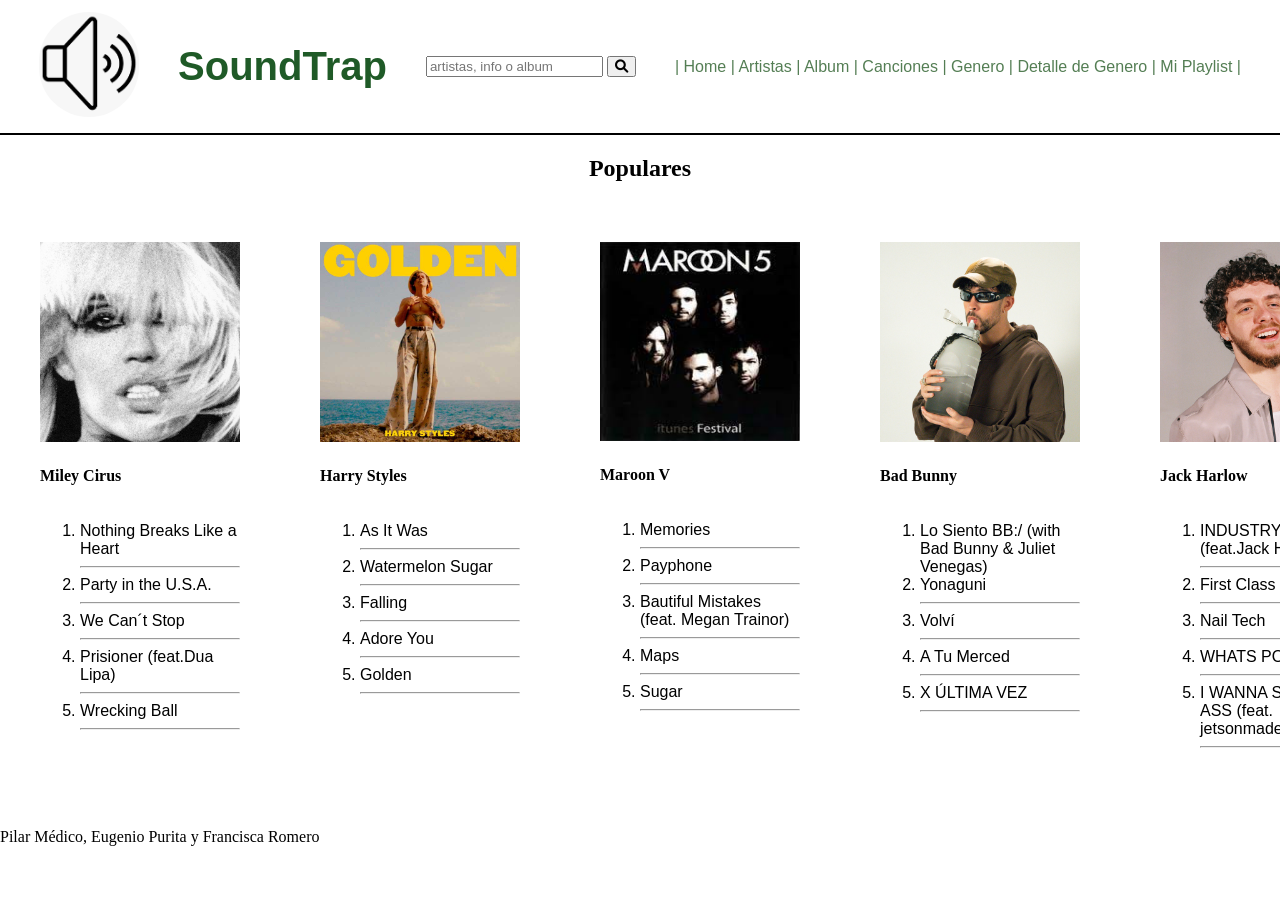
==== artist.html @ 90a385e8 "nuevocanciones" ====
<!DOCTYPE html>
<html lang="en">
<head>
    <meta charset="UTF-8">
    <meta http-equiv="X-UA-Compatible" content="IE=edge">
    <meta name="viewport" content="width=device-width, initial-scale=1.0">
    <title>Artistas</title>
    <link rel="stylesheet" href="./css/style.css">
    <link rel="stylesheet" href="https://cdnjs.cloudflare.com/ajax/libs/font-awesome/6.0.0/css/all.min.css">
</head>
<body>
    <header class="headerpadre">
        <div>
            <img src="./css/img/sound logo.png" alt="logo" class="logo">
        </div>
        <h1 class="nombrepag">SoundTrap</h1>
        <div>
            <form action="./track.html" method="get">
                <input type="text" name="busqueda" id="busqueda" placeholder="artistas, info o album">
                <button><i class="fa-solid fa-magnifying-glass"></i></button>
            </form>
        </div>
         
        <nav class="navegacion">
            <a class="navegacion" href="./home.html"> | Home |</a> 
            <a class="navegacion" href="./artist.html">Artistas |</a> 
            <a class="navegacion" href="./album.html">Album |</a> 
            <a class="navegacion" href="./canciones.html">Canciones |</a> 
            <a class="navegacion" href="./genero.html">Genero |</a> 
            <a class="navegacion" href="./detalle-genero.html"> Detalle de Genero |</a>
            <a class="navegacion" href="./playlist.html">Mi Playlist |</a> 
        </nav>
            
    </header>
    <main>
        <div class="titulo">
            <h2>Populares</h2>
        </div>
        <section class="cajaPadre2">

            <article class="Artistas">
                <a href="./artist.html">
                     <img class="top2" src="./css/img/4582a2ff-c864-4735-87b5-f9c0d2b4b005.jpg" alt="">            
                </a>  
                <h4>Miley Cirus</h4>
                <ol class="letra">
                    <li>Nothing Breaks Like a Heart</li>
                    <hr>
                    <li>Party in the U.S.A.</li>
                    <hr>
                    <li>We Can´t Stop</li>
                    <hr>
                    <li>Prisioner (feat.Dua Lipa)</li>
                    <hr>
                    <li>Wrecking Ball</li>
                    <hr>
                </ol>
                    
            </article>
        
            <article class="Artistas">
                <a href="./artist.html">
                <img class="top2" src="./css/img/PHOTO-2022-04-14-16-08-52.jpg" alt=""> 
                        </a>
                         <h4>Harry Styles</h4>
                         <ol class="letra">
                             <li>As It Was</li>
                             <hr>
                             <li>Watermelon Sugar</li>
                             <hr>
                             <li>Falling</li>
                             <hr>
                             <li>Adore You</li>
                             <hr>
                             <li>Golden</li>
                             <hr>
                         </ol>
            </article>
        
            <article class="Artistas">
                <a href="./artist.html">
                    <img class="top2 v" src="./css/img/download.jpg" alt="">         
                </a> 
                 <h4>Maroon V</h4>
                 <ol class="letra">
                     <li>Memories</li>
                     <hr>
                     <li>Payphone</li>
                     <hr>
                     <li>Bautiful Mistakes (feat. Megan Trainor)</li>
                     <hr>
                     <li>Maps</li>
                     <hr>
                     <li>Sugar</li>
                     <hr>
                 </ol>
            </article>
        
            <article class="Artistas">
                <a href="./artist.html">
                    <img class="top2" src="./css/img/cbb1e71a-5089-4704-bc9f-9e142bcaa28a.jpg" alt="">
                </a>
             <h4>Bad Bunny</h4>
             <ol class="letra">
                <li>Lo Siento BB:/ (with Bad Bunny & Juliet Venegas)</li>
                <li>Yonaguni</li>
                <hr>
                <li>Volví</li>
                <hr>
                <li>A Tu Merced</li>
                <hr>
                <li>X ÚLTIMA VEZ</li>
                <hr>
             </ol>
            </article>
                        
            <article class="Artistas">
                <a href="./artist.html">
                <img class="top2" src="./css/img/503af80c-de73-4db3-92ec-0d9b1f8d5a9f.jpg" alt="">
            </a>
                            <h4>Jack Harlow</h4>
                            <ol class="letra">
                                <li>INDUSTRY BABY (feat.Jack Harlow)</li>
                                <hr>
                                <li>First Class</li>
                                <hr>
                                <li>Nail Tech</li>
                                <hr>
                                <li>WHATS POPPIN</li>
                                <hr>
                                <li>I WANNA SEE SOME ASS (feat. jetsonmade)</li>
                                <hr>
                            </ol>
            </article> 
         </section>   
    </main>
    <footer>
        <p> Pilar Médico, Eugenio Purita y Francisca Romero</p>
    </footer>
</body>
</html>
---- css/style.css ----
*{box-sizing: border-box;}
body{
    margin: 0;
    background-color: rgb(255, 255, 255);
}
.navegacion{
    color: rgb(84, 126, 84);
    font-family: 'Ubuntu', sans-serif;
    text-decoration: none;
}

.logo{
    width: 100px;
    border-radius: 100px;
}
.headerpadre{
    height: 15vh;
    border-bottom: 2px solid black;
    display: flex;
    align-items: center;
    justify-content: space-evenly;
}
.nombrepag{
    color: rgb(31, 90, 39) ;
    font-size: 40px;
    background-position: right center;
    font-family: 'Ubuntu', sans-serif;
}
.division{
    color: black;
    text-decoration: none;
    font-family: 'Varela Round', sans-serif;
    font-size: 25px;
    display: flex;
    justify-content: center;
    space
}

.cajaPadre1{
    display: flex;
}

.top{
    display: flex;
    flex-direction: column;
    padding: 10px;
    margin: 30px;
}

.top1{
    width: 400px;
}

.cajaPadre2{
    display: flex;
}

.Artistas{
    display: flex;
    flex-direction: column;
    padding: 10px;
    margin: 30px;
}

.top2{
    width: 200px;
}

.titulo{
   text-align: center;
}

.v{
    width: 200px;
    height: 199px;
}

.cajaPadre3{
    display: flex;
}

.Albumes{
    display: flex;
    flex-direction: column;
    padding: 10px;
    margin: 30px;  
}

.cajaPadre4{
    display: flex;
    
}

.Canciones{
    display: flex;
    flex-direction: column;
    padding: 10px;
    margin: 30px;  
    width: 220px;
    height: 220px;
}

.letra{
    font-family:'Ubuntu', sans-serif ;
}
.link1{
    font-family:'Ubuntu', sans-serif ;
    text-decoration: none;
    color: rgb(203, 44, 126);
}
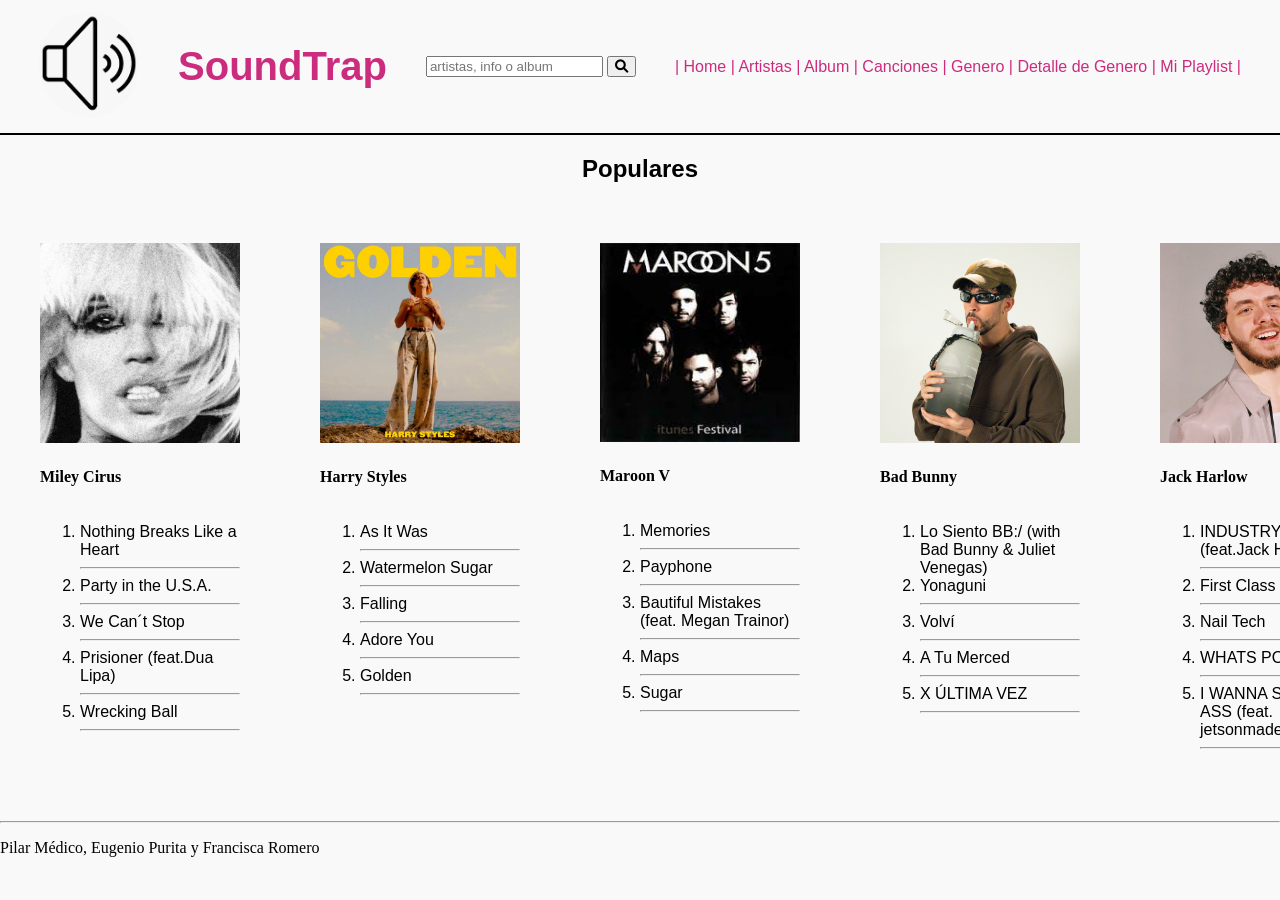
==== commit 85813e27: "cambio en detalle y genero y footer" ====
--- a/artist.html
+++ b/artist.html
@@ -135,6 +135,7 @@
          </section>   
     </main>
     <footer>
+        <hr>
         <p> Pilar Médico, Eugenio Purita y Francisca Romero</p>
     </footer>
 </body>
--- a/css/style.css
+++ b/css/style.css
@@ -1,10 +1,10 @@
 *{box-sizing: border-box;}
 body{
     margin: 0;
-    background-color: rgb(255, 255, 255);
+    background-color: rgb(249, 249, 249);
 }
 .navegacion{
-    color: rgb(84, 126, 84);
+    color: rgb(203, 44, 126);;
     font-family: 'Ubuntu', sans-serif;
     text-decoration: none;
 }
@@ -21,7 +21,7 @@
     justify-content: space-evenly;
 }
 .nombrepag{
-    color: rgb(31, 90, 39) ;
+    color: rgb(203, 44, 126);;
     font-size: 40px;
     background-position: right center;
     font-family: 'Ubuntu', sans-serif;
@@ -68,6 +68,7 @@
 
 .titulo{
    text-align: center;
+   font-family:'Ubuntu', sans-serif ;
 }
 
 .v{
@@ -109,6 +110,35 @@
     color: rgb(203, 44, 126);
 }
 
+.linkplaylist{
+    text-decoration: none;
+    font-family:'Ubuntu', sans-serif ; 
+    color: rgb(203, 44, 126);
+}
+
+.genero{
+    justify-content: space-evenly;
+}
+
+.generoJ{
+    justify-content: center;
+}
+
+.infoparrafo{
+    display: flex;
+}
+ 
+.parrafo{
+    display: flex;
+    flex-direction: column;
+    padding: 20px;
+    font-family:'Ubuntu', sans-serif ; 
+    margin: 30px;
+}
+.info{
+    background-color: rgb(246, 198, 230);
+    padding: 10px;
+}
 
 
 
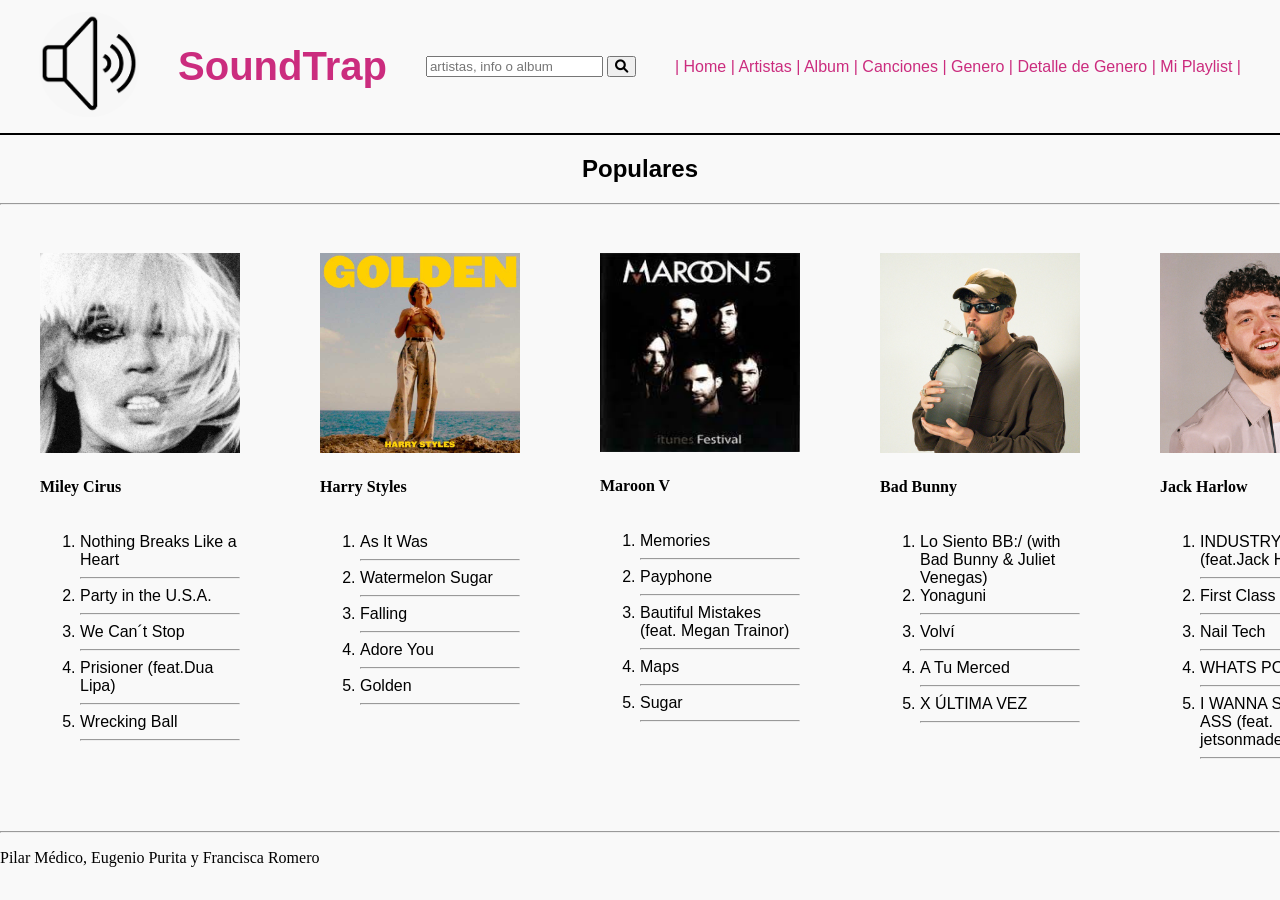
==== commit bb897470: "playlist" ====
--- a/artist.html
+++ b/artist.html
@@ -36,6 +36,7 @@
         <div class="titulo">
             <h2>Populares</h2>
         </div>
+        <hr>
         <section class="cajaPadre2">
 
             <article class="Artistas">
--- a/css/style.css
+++ b/css/style.css
@@ -140,6 +140,12 @@
     padding: 10px;
 }
 
+.playlist{
+    display: flex;
+    justify-content: center;
+    padding: 10px;
+    margin: 30px;  
+}
 
 
 
@@ -157,3 +163,4 @@
 
 
 
+
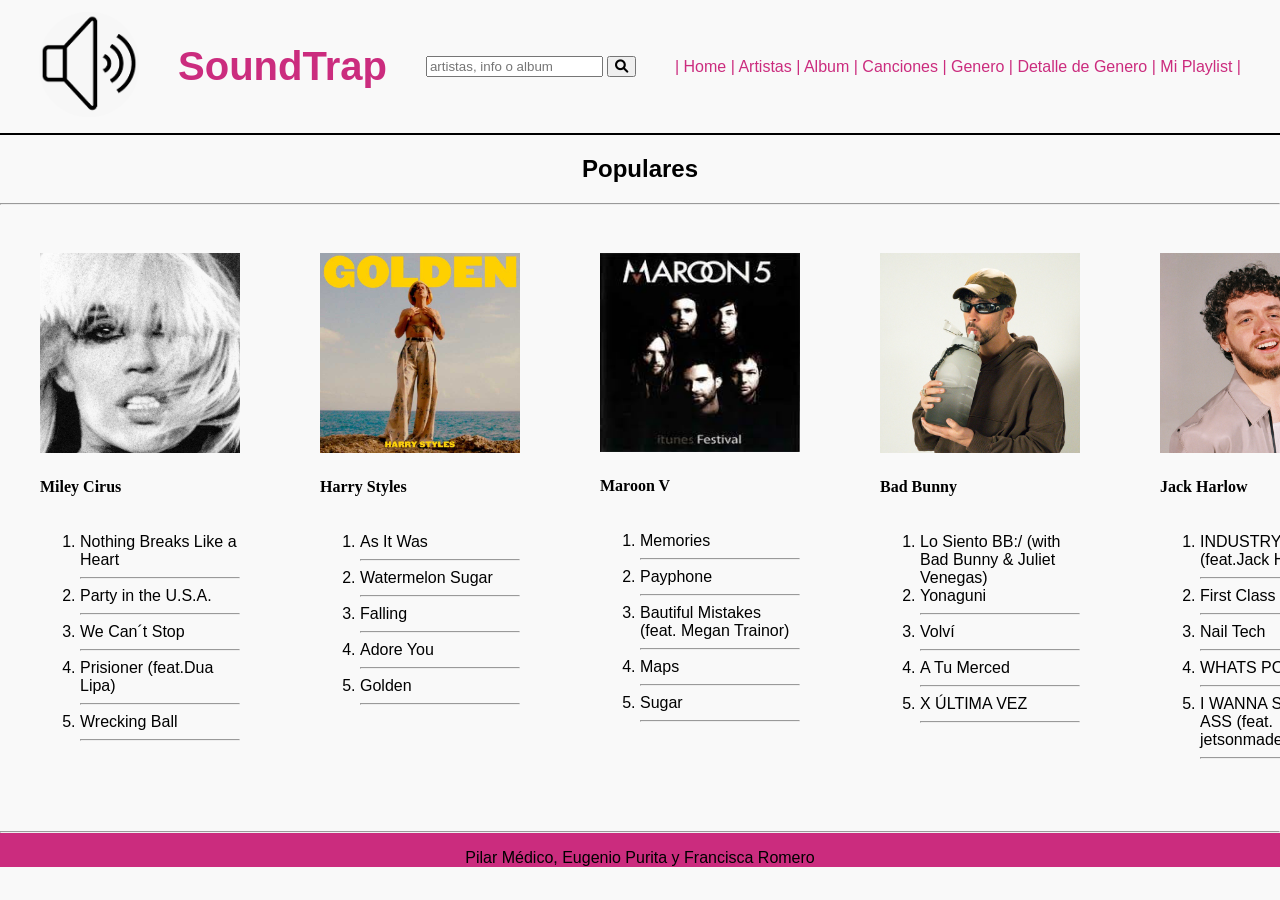
==== commit 588f278a: "creacion del track y modificacion de plalylist" ====
--- a/artist.html
+++ b/artist.html
@@ -135,9 +135,9 @@
             </article> 
          </section>   
     </main>
-    <footer>
+    <footer class="footer">
         <hr>
-        <p> Pilar Médico, Eugenio Purita y Francisca Romero</p>
+        <p class="letra"> Pilar Médico, Eugenio Purita y Francisca Romero</p>
     </footer>
 </body>
 </html>
--- a/css/style.css
+++ b/css/style.css
@@ -48,7 +48,7 @@
 }
 
 .top1{
-    width: 400px;
+    width: 400px; 
 }
 
 .cajaPadre2{
@@ -103,6 +103,8 @@
 
 .letra{
     font-family:'Ubuntu', sans-serif ;
+    text-decoration: none;
+    color: black;
 }
 .link1{
     font-family:'Ubuntu', sans-serif ;
@@ -147,6 +149,12 @@
     margin: 30px;  
 }
 
+.footer{
+    box-sizing: border-box;
+    background-color: rgb(203, 44, 126);
+    text-align: center;
+    color: rgb(4, 4, 4);
+}
 
 
 
@@ -164,3 +172,4 @@
 
 
 
+
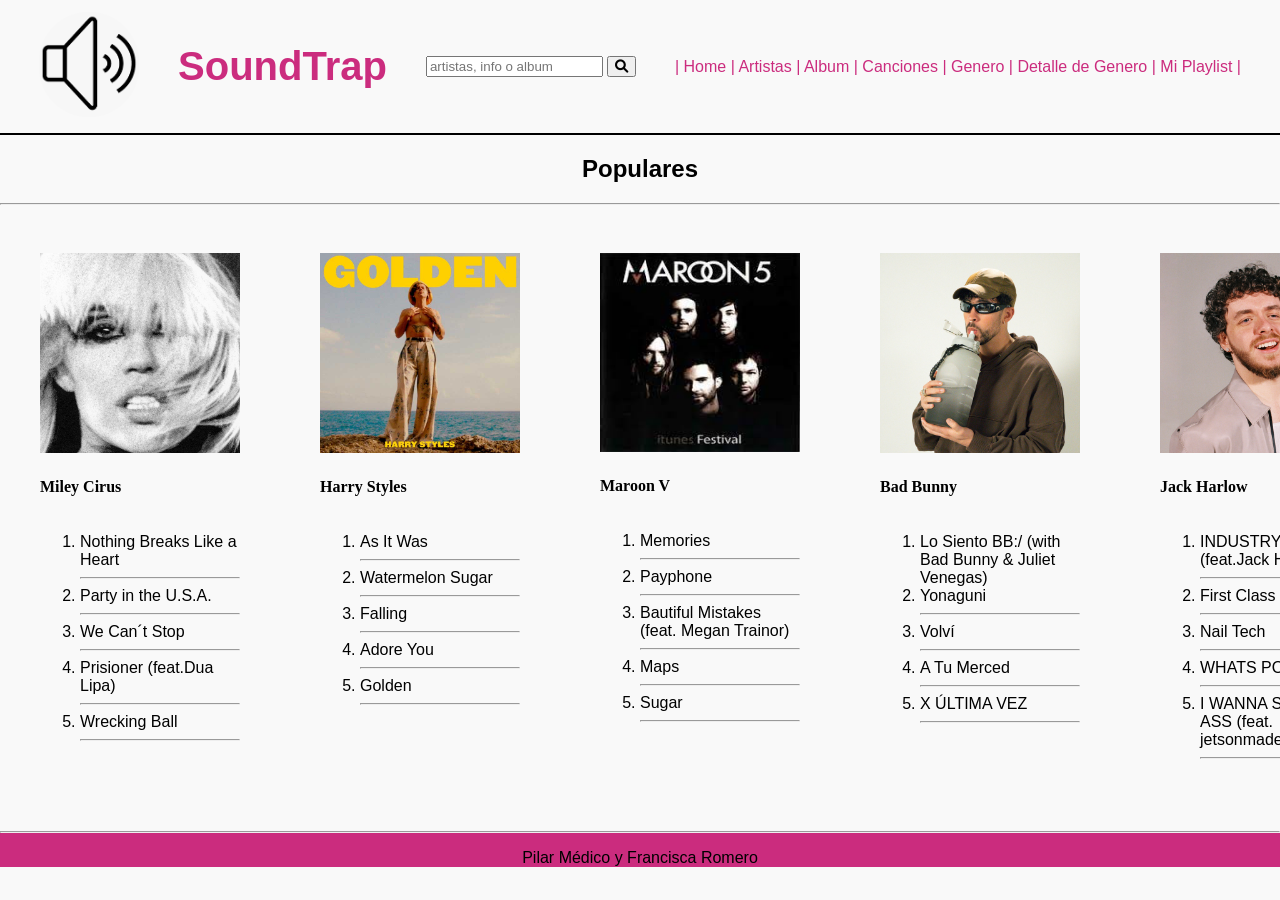
==== commit d02f0e16: "archivos js, vinculacion, boton submit" ====
--- a/artist.html
+++ b/artist.html
@@ -17,7 +17,7 @@
         <div>
             <form action="./track.html" method="get">
                 <input type="text" name="busqueda" id="busqueda" placeholder="artistas, info o album">
-                <button><i class="fa-solid fa-magnifying-glass"></i></button>
+                <button type="submit"><i class="fa-solid fa-magnifying-glass"></i></button>
             </form>
         </div>
          
@@ -137,7 +137,8 @@
     </main>
     <footer class="footer">
         <hr>
-        <p class="letra"> Pilar Médico, Eugenio Purita y Francisca Romero</p>
+        <p class="letra"> Pilar Médico y Francisca Romero</p>
     </footer>
+    <script type="text/javascript" src="./js/artist.js"></script>
 </body>
 </html>
--- a/css/style.css
+++ b/css/style.css
@@ -156,20 +156,62 @@
     color: rgb(4, 4, 4);
 }
 
-
-
-
-
-
-
-
-
-
-
-
-
-
-
-
-
-
+@media (max-width: 420px){
+    .headerpadre{
+        display: inline;
+    }
+    
+    .cajaPadre1{
+        display: inline;
+    }
+    
+    .top1{
+        width: 55vw;
+    }
+
+    .cajaPadre2{
+        display: inline;
+    }
+
+    .Artistas{
+        width: 55vw;
+    }
+
+    .cajaPadre3{
+        display: inline;
+    }
+
+    .Albumes{
+        width: 55vw;
+    }
+
+    .cajaPadre4{
+        display: inline;
+    }
+
+    .Canciones{
+        width: 55vw;
+    }
+
+    .infoparrafo{
+        display: inline;
+    }
+
+    
+}
+    
+
+
+
+
+
+
+
+
+
+
+
+
+
+
+
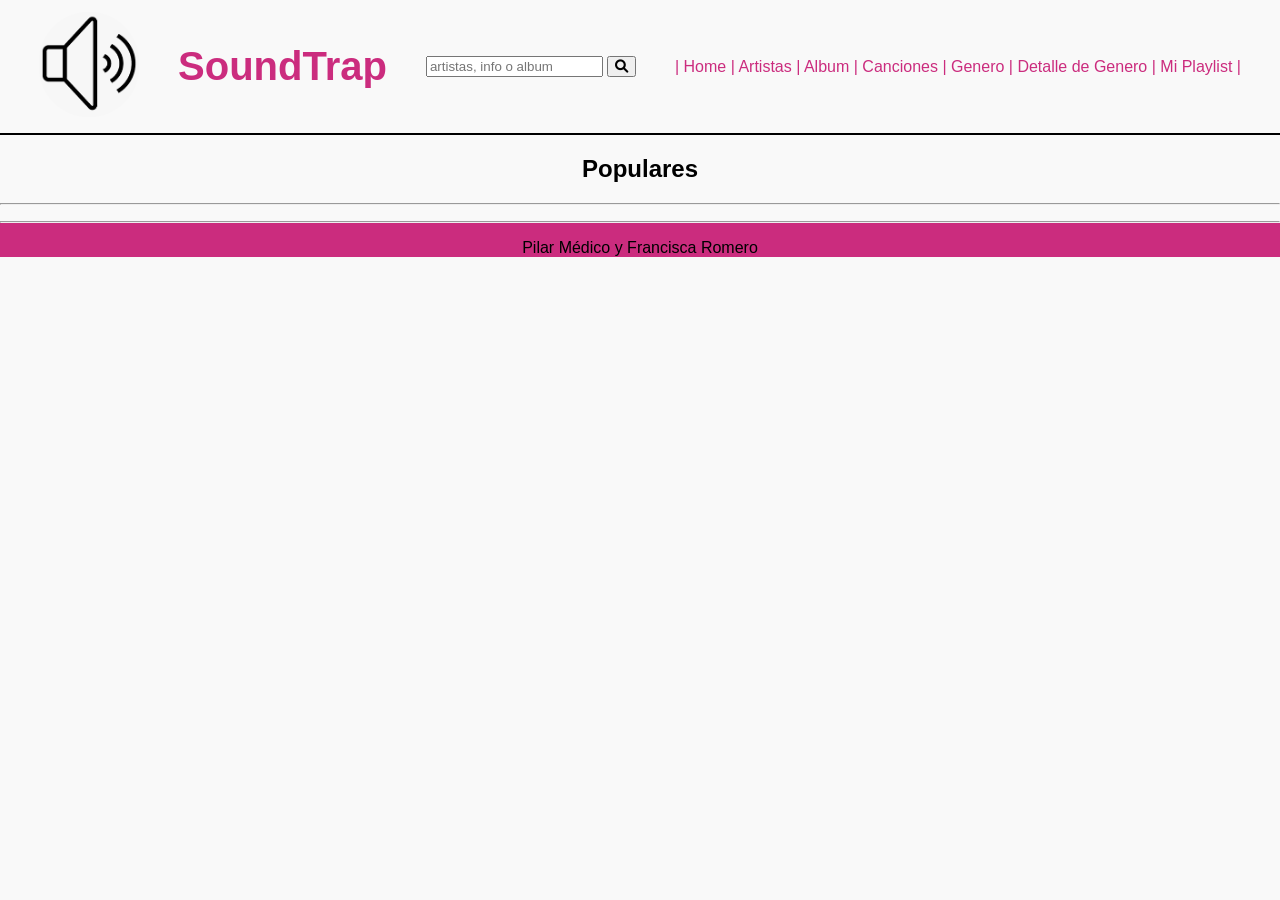
==== commit 56e0c91c: "dettale artistas y detalle albumes" ====
--- a/artist.html
+++ b/artist.html
@@ -39,100 +39,6 @@
         <hr>
         <section class="cajaPadre2">
 
-            <article class="Artistas">
-                <a href="./artist.html">
-                     <img class="top2" src="./css/img/4582a2ff-c864-4735-87b5-f9c0d2b4b005.jpg" alt="">            
-                </a>  
-                <h4>Miley Cirus</h4>
-                <ol class="letra">
-                    <li>Nothing Breaks Like a Heart</li>
-                    <hr>
-                    <li>Party in the U.S.A.</li>
-                    <hr>
-                    <li>We Can´t Stop</li>
-                    <hr>
-                    <li>Prisioner (feat.Dua Lipa)</li>
-                    <hr>
-                    <li>Wrecking Ball</li>
-                    <hr>
-                </ol>
-                    
-            </article>
-        
-            <article class="Artistas">
-                <a href="./artist.html">
-                <img class="top2" src="./css/img/PHOTO-2022-04-14-16-08-52.jpg" alt=""> 
-                        </a>
-                         <h4>Harry Styles</h4>
-                         <ol class="letra">
-                             <li>As It Was</li>
-                             <hr>
-                             <li>Watermelon Sugar</li>
-                             <hr>
-                             <li>Falling</li>
-                             <hr>
-                             <li>Adore You</li>
-                             <hr>
-                             <li>Golden</li>
-                             <hr>
-                         </ol>
-            </article>
-        
-            <article class="Artistas">
-                <a href="./artist.html">
-                    <img class="top2 v" src="./css/img/download.jpg" alt="">         
-                </a> 
-                 <h4>Maroon V</h4>
-                 <ol class="letra">
-                     <li>Memories</li>
-                     <hr>
-                     <li>Payphone</li>
-                     <hr>
-                     <li>Bautiful Mistakes (feat. Megan Trainor)</li>
-                     <hr>
-                     <li>Maps</li>
-                     <hr>
-                     <li>Sugar</li>
-                     <hr>
-                 </ol>
-            </article>
-        
-            <article class="Artistas">
-                <a href="./artist.html">
-                    <img class="top2" src="./css/img/cbb1e71a-5089-4704-bc9f-9e142bcaa28a.jpg" alt="">
-                </a>
-             <h4>Bad Bunny</h4>
-             <ol class="letra">
-                <li>Lo Siento BB:/ (with Bad Bunny & Juliet Venegas)</li>
-                <li>Yonaguni</li>
-                <hr>
-                <li>Volví</li>
-                <hr>
-                <li>A Tu Merced</li>
-                <hr>
-                <li>X ÚLTIMA VEZ</li>
-                <hr>
-             </ol>
-            </article>
-                        
-            <article class="Artistas">
-                <a href="./artist.html">
-                <img class="top2" src="./css/img/503af80c-de73-4db3-92ec-0d9b1f8d5a9f.jpg" alt="">
-            </a>
-                            <h4>Jack Harlow</h4>
-                            <ol class="letra">
-                                <li>INDUSTRY BABY (feat.Jack Harlow)</li>
-                                <hr>
-                                <li>First Class</li>
-                                <hr>
-                                <li>Nail Tech</li>
-                                <hr>
-                                <li>WHATS POPPIN</li>
-                                <hr>
-                                <li>I WANNA SEE SOME ASS (feat. jetsonmade)</li>
-                                <hr>
-                            </ol>
-            </article> 
          </section>   
     </main>
     <footer class="footer">
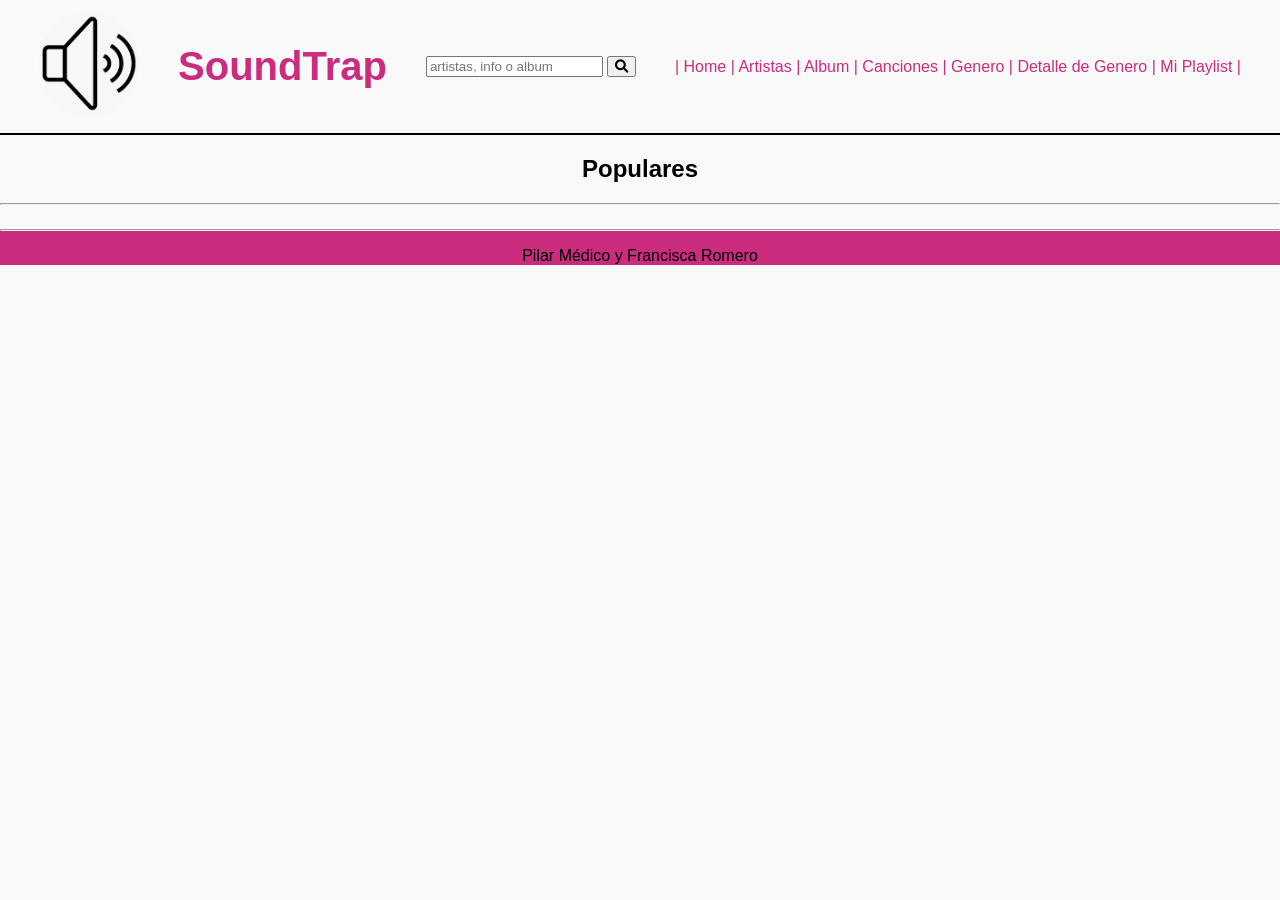
==== commit 9a958c19: "detalle artista funciona" ====
--- a/artist.html
+++ b/artist.html
@@ -40,6 +40,7 @@
         <section class="cajaPadre2">
 
          </section>   
+         <ol class="listaAlbumes"></ol>
     </main>
     <footer class="footer">
         <hr>
--- a/css/style.css
+++ b/css/style.css
@@ -128,6 +128,7 @@
 
 .infoparrafo{
     display: flex;
+    flex-direction: column;
 }
  
 .parrafo{
@@ -199,19 +200,4 @@
 
     
 }
-    
-
-
-
-
-
-
-
-
-
-
-
-
-
-
-
+    
